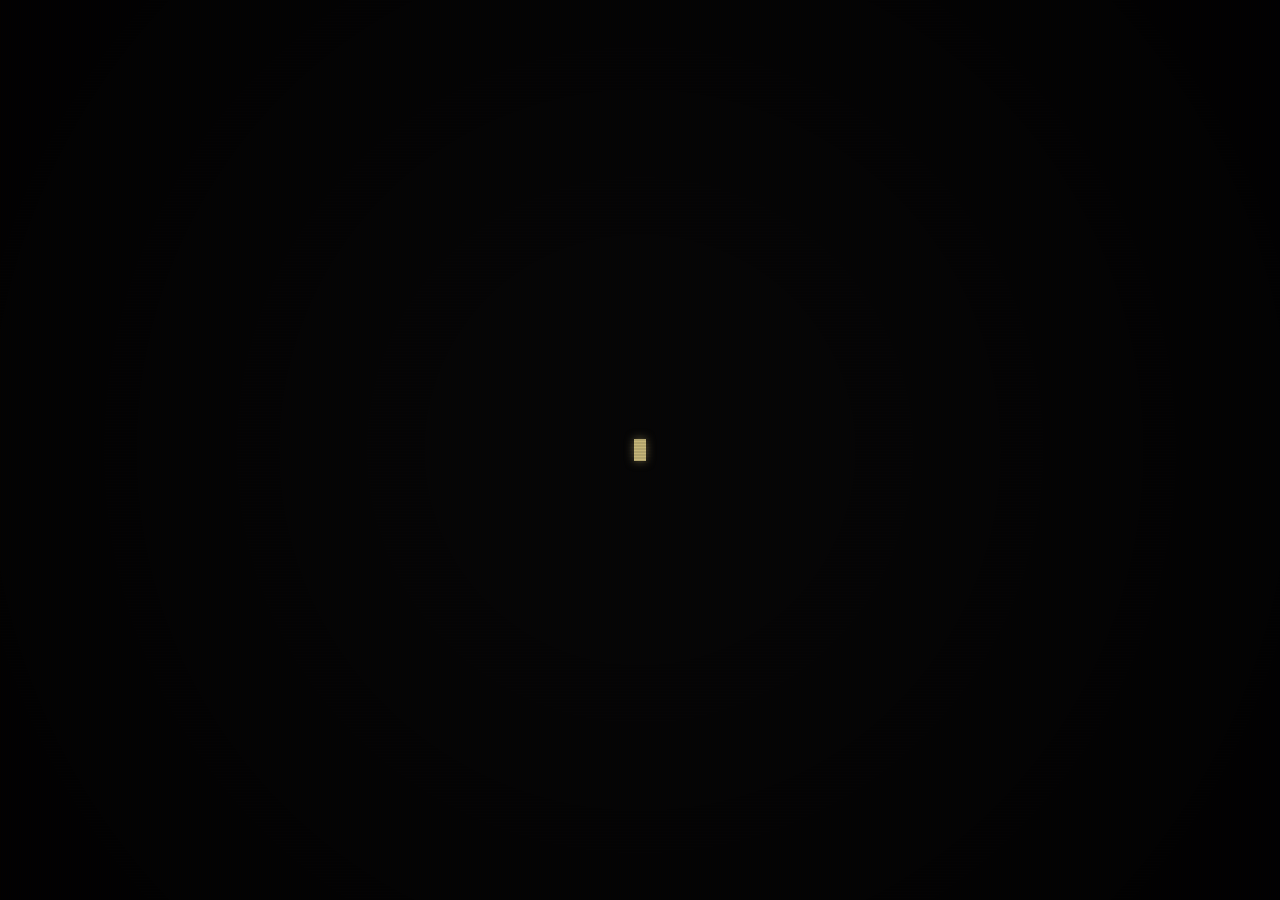
==== index.html @ 65c81ed8 "Create index.html" ====
<!DOCTYPE html>
<html lang="en">
<head>
<meta charset="UTF-8">
<meta name="viewport" content="width=device-width, initial-scale=1.0">
<title>TERMINAL_B.R.</title>
<style>
  @import url('https://fonts.googleapis.com/css2?family=Share+Tech+Mono&display=swap');

  * { margin: 0; padding: 0; box-sizing: border-box; }

  body {
    background: #050505;
    min-height: 100vh;
    display: flex;
    align-items: center;
    justify-content: center;
    font-family: 'Share Tech Mono', monospace;
    overflow: hidden;
  }

  .crt-overlay {
    position: fixed; inset: 0;
    background:
      linear-gradient(rgba(18,16,16,0) 50%, rgba(0,0,0,0.1) 50%),
      linear-gradient(90deg, rgba(255,0,0,0.03), rgba(0,255,0,0.01), rgba(0,0,255,0.03));
    background-size: 100% 3px, 2px 100%;
    z-index: 100; pointer-events: none;
    animation: flicker 0.15s infinite;
  }
  @keyframes flicker { 0% { opacity: 0.97; } 100% { opacity: 1; } }

  .vignette {
    position: fixed; inset: 0;
    background: radial-gradient(circle, transparent 20%, rgba(0,0,0,0.98));
    pointer-events: none; z-index: 90;
  }

  .cursor {
    display: inline-block;
    width: 12px;
    height: 22px;
    background: #c8b97a;
    animation: blink 1s step-end infinite;
    box-shadow: 0 0 10px rgba(200,185,122,0.5);
  }
  @keyframes blink { 0%, 100% { opacity: 1; } 50% { opacity: 0; } }
</style>
</head>
<body>

<div class="crt-overlay"></div>
<div class="vignette"></div>

<span class="cursor"></span>

<script>
  // Reindirizza a enigma1 dopo 3 secondi
  setTimeout(() => {
    window.location.href = "enigma1.html";
  }, 3000);
</script>

</body>
</html>
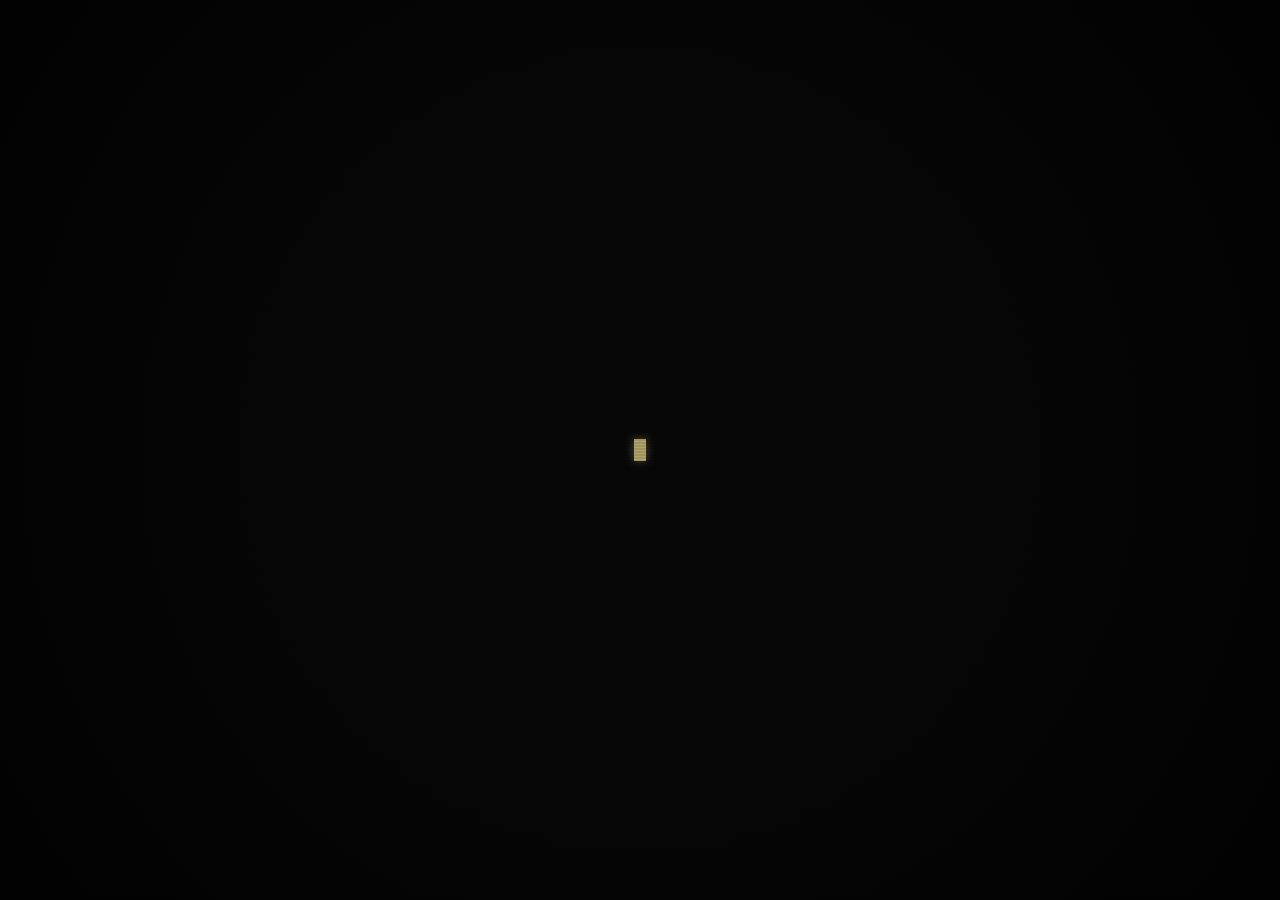
==== commit 0a00fc0a: "Create index.html" ====
--- a/index.html
+++ b/index.html
@@ -1,64 +1,31 @@
 <!DOCTYPE html>
 <html lang="en">
 <head>
-<meta charset="UTF-8">
-<meta name="viewport" content="width=device-width, initial-scale=1.0">
-<title>TERMINAL_B.R.</title>
-<style>
-  @import url('https://fonts.googleapis.com/css2?family=Share+Tech+Mono&display=swap');
-
-  * { margin: 0; padding: 0; box-sizing: border-box; }
-
-  body {
-    background: #050505;
-    min-height: 100vh;
-    display: flex;
-    align-items: center;
-    justify-content: center;
-    font-family: 'Share Tech Mono', monospace;
-    overflow: hidden;
-  }
-
-  .crt-overlay {
-    position: fixed; inset: 0;
-    background:
-      linear-gradient(rgba(18,16,16,0) 50%, rgba(0,0,0,0.1) 50%),
-      linear-gradient(90deg, rgba(255,0,0,0.03), rgba(0,255,0,0.01), rgba(0,0,255,0.03));
-    background-size: 100% 3px, 2px 100%;
-    z-index: 100; pointer-events: none;
-    animation: flicker 0.15s infinite;
-  }
-  @keyframes flicker { 0% { opacity: 0.97; } 100% { opacity: 1; } }
-
-  .vignette {
-    position: fixed; inset: 0;
-    background: radial-gradient(circle, transparent 20%, rgba(0,0,0,0.98));
-    pointer-events: none; z-index: 90;
-  }
-
-  .cursor {
-    display: inline-block;
-    width: 12px;
-    height: 22px;
-    background: #c8b97a;
-    animation: blink 1s step-end infinite;
-    box-shadow: 0 0 10px rgba(200,185,122,0.5);
-  }
-  @keyframes blink { 0%, 100% { opacity: 1; } 50% { opacity: 0; } }
-</style>
+  <meta charset="UTF-8">
+  <meta name="viewport" content="width=device-width, initial-scale=1.0">
+  <title>TERMINAL_B.R.</title>
+  <link rel="stylesheet" href="terminal.css">
+  <style>
+    /* Cursore grande centrato, specifico di questa pagina */
+    .cursor-boot {
+      display: inline-block;
+      width: 12px;
+      height: 22px;
+      background: var(--primary);
+      box-shadow: 0 0 10px rgba(200,185,122,0.5);
+      animation: blink 1s step-end infinite;
+    }
+  </style>
 </head>
 <body>
 
 <div class="crt-overlay"></div>
 <div class="vignette"></div>
 
-<span class="cursor"></span>
+<span class="cursor-boot"></span>
 
 <script>
-  // Reindirizza a enigma1 dopo 3 secondi
-  setTimeout(() => {
-    window.location.href = "enigma1.html";
-  }, 3000);
+  setTimeout(() => { window.location.href = "enigma1.html"; }, 3000);
 </script>
 
 </body>
--- a/terminal.css
+++ b/terminal.css
@@ -0,0 +1,307 @@
+@import url('https://fonts.googleapis.com/css2?family=Fira+Code:wght@300;500&family=Share+Tech+Mono&display=swap');
+
+/* ── Variabili ── */
+:root {
+  --primary: #c8b97a;
+  --dim:     #333024;
+  --dim2:    #4a4530;
+  --bg:      #050505;
+  --glow:    rgba(200, 185, 122, 0.15);
+}
+
+/* ── Reset ── */
+* { margin: 0; padding: 0; box-sizing: border-box; }
+
+/* ── Body ── */
+body {
+  background: var(--bg);
+  min-height: 100vh;
+  display: flex;
+  align-items: center;
+  justify-content: center;
+  font-family: 'Share Tech Mono', monospace;
+  overflow: hidden;
+  color: var(--primary);
+  filter: brightness(0.9);
+}
+
+/* ── Effetti CRT ── */
+.crt-overlay {
+  position: fixed; inset: 0;
+  background:
+    linear-gradient(rgba(18,16,16,0) 50%, rgba(0,0,0,0.1) 50%),
+    linear-gradient(90deg, rgba(255,0,0,0.03), rgba(0,255,0,0.01), rgba(0,0,255,0.03));
+  background-size: 100% 3px, 2px 100%;
+  z-index: 100; pointer-events: none;
+  animation: flicker 0.15s infinite;
+}
+@keyframes flicker { 0% { opacity: 0.97; } 100% { opacity: 1; } }
+
+.vignette {
+  position: fixed; inset: 0;
+  background: radial-gradient(circle, transparent 40%, rgba(0,0,0,0.95));
+  pointer-events: none; z-index: 90;
+}
+
+.scan-flash {
+  position: fixed; inset: 0;
+  background: linear-gradient(transparent 50%, rgba(200,185,122,0.015) 50%);
+  background-size: 100% 4px;
+  z-index: 80; pointer-events: none;
+  animation: scanMove 8s linear infinite;
+}
+@keyframes scanMove { from { background-position: 0 0; } to { background-position: 0 100vh; } }
+
+/* ── Layout principale ── */
+.wrap {
+  position: relative; z-index: 2;
+  display: flex; flex-direction: column; gap: 18px;
+  width: 90%; max-width: 540px;
+  padding: 30px;
+  border-left: 2px solid var(--dim);
+  max-height: 96vh; overflow-y: auto; scrollbar-width: none;
+}
+.wrap::-webkit-scrollbar { display: none; }
+
+/* ── Componenti UI ── */
+.header {
+  font-size: 10px; letter-spacing: 2px; color: var(--dim);
+  display: flex; justify-content: space-between;
+  border-bottom: 1px solid var(--dim); padding-bottom: 5px;
+}
+
+.boot-msg { font-size: 10px; color: var(--dim2); letter-spacing: 1px; }
+
+.section-label {
+  font-size: 9px; letter-spacing: 4px;
+  color: var(--dim2); text-transform: uppercase;
+}
+
+.footer {
+  font-size: 9px; letter-spacing: 2px; color: var(--dim);
+  display: flex; justify-content: space-between;
+  border-top: 1px solid var(--dim); padding-top: 5px;
+}
+
+.sep { border: none; border-top: 1px solid var(--dim); opacity: 0.4; }
+
+.qr-link {
+  font-size: 9px; letter-spacing: 3px; color: var(--dim2);
+  text-align: right; cursor: crosshair; text-decoration: none;
+  transition: color 0.3s;
+  opacity: 0; animation: fadeIn 1s ease 2s forwards;
+}
+.qr-link:hover { color: var(--primary); }
+
+/* ── Input area (enigma pages) ── */
+.input-area {
+  display: flex; flex-direction: column; gap: 10px;
+  opacity: 0;
+  animation: fadeIn 1s ease 1.6s forwards;
+}
+
+.input-row {
+  display: flex; align-items: center;
+  background: rgba(0,0,0,0.4);
+}
+
+.prefix {
+  padding-right: 15px; color: var(--primary); font-size: 18px;
+  animation: pulse 1s infinite;
+}
+@keyframes pulse { 0%, 100% { opacity: 1; } 50% { opacity: 0.3; } }
+
+input[type="text"] {
+  flex: 1; background: transparent; border: none; outline: none;
+  color: #e8e0d0; font-family: 'Fira Code', monospace;
+  font-size: 14px; letter-spacing: 5px; text-transform: uppercase;
+}
+
+button {
+  background: transparent; border: 1px solid var(--dim);
+  color: var(--dim); font-family: 'Share Tech Mono', monospace;
+  font-size: 10px; letter-spacing: 4px; padding: 10px;
+  cursor: crosshair; transition: all 0.5s;
+}
+button:hover {
+  color: var(--primary); border-color: var(--primary);
+  box-shadow: 0 0 10px var(--glow);
+}
+
+.status-msg { font-size: 10px; height: 14px; color: var(--dim); }
+
+/* ── Testo enigma ── */
+.enigma-plain {
+  font-family: 'Fira Code', monospace;
+  font-size: 13px; line-height: 2; color: #e8e0d0;
+  letter-spacing: 0.5px;
+  border-left: 1px solid var(--dim); padding-left: 16px;
+}
+
+/* ── Decode chars ── */
+.char { display: inline; color: var(--dim2); }
+.char.decoded { color: #e8e0d0; }
+.char.decoding {
+  color: var(--primary);
+  animation: glitchChar 0.12s steps(2) forwards;
+}
+@keyframes glitchChar {
+  0%   { opacity: 0.3; }
+  50%  { opacity: 1; }
+  100% { opacity: 1; }
+}
+
+/* ── Cursore lampeggiante ── */
+.cursor {
+  display: inline-block; width: 8px; height: 13px;
+  background: var(--primary); vertical-align: middle; margin-left: 4px;
+  animation: blink 1s step-end infinite;
+}
+@keyframes blink { 0%, 100% { opacity: 1; } 50% { opacity: 0; } }
+
+/* ── Firma 0168 ── */
+.signature {
+  font-family: 'Fira Code', monospace;
+  font-size: 13px; letter-spacing: 6px;
+  color: var(--primary);
+  border-top: 1px solid var(--dim);
+  padding-top: 12px;
+  opacity: 0;
+  animation: fadeIn 1s ease 2s forwards;
+}
+
+/* ── Success screen ── */
+.success-screen {
+  position: fixed; inset: 0; background: #000;
+  z-index: 200; display: none;
+  align-items: center; justify-content: center;
+  flex-direction: column; gap: 20px;
+}
+#typewriter {
+  font-size: 18px; letter-spacing: 8px; color: var(--primary);
+  text-transform: uppercase; text-shadow: 0 0 15px var(--primary);
+}
+#piece-notice {
+  font-size: 10px; letter-spacing: 4px; color: var(--dim2);
+  opacity: 0; transition: opacity 1s ease 1s;
+}
+#piece-notice.visible { opacity: 1; }
+
+/* ── Feedback input ── */
+.input-row.error  { animation: shake 0.4s, flashRed 0.4s; border: 1px solid #5e1111; }
+.input-row.success { animation: flashGreen 0.6s; border: 1px solid var(--primary); }
+
+@keyframes shake {
+  0%,100% { transform: translateX(0); }
+  20%,60% { transform: translateX(-6px); }
+  40%,80% { transform: translateX(6px); }
+}
+@keyframes flashRed {
+  0%   { box-shadow: 0 0 0 rgba(94,17,0); }
+  50%  { box-shadow: 0 0 20px rgba(94,17,17,0.8); }
+  100% { box-shadow: 0 0 0 rgba(94,17,17,0); }
+}
+@keyframes flashGreen {
+  0%   { box-shadow: 0 0 0 rgba(200,185,122,0); }
+  50%  { box-shadow: 0 0 25px var(--glow); }
+  100% { box-shadow: 0 0 0 rgba(200,185,122,0); }
+}
+
+/* ── Collapse effect (success transition) ── */
+.collapsing .wrap {
+  animation: pageGlitch 0.3s steps(2) infinite,
+             pageTear 1.2s ease-in forwards 0.3s;
+}
+.collapsing .crt-overlay {
+  animation: flicker 0.05s infinite,
+             crtShutdown 1.5s ease-in forwards 0.5s;
+}
+.collapsing .vignette {
+  animation: vignetteClose 1.5s ease-in forwards 0.3s;
+}
+.collapsing .scan-flash {
+  animation: scanMove 0.2s linear infinite, scanFreakout 1.5s ease-in forwards;
+}
+
+@keyframes pageGlitch {
+  0%   { transform: translate(0); filter: brightness(0.9); }
+  20%  { transform: translate(-2px, 2px); filter: brightness(1.2); }
+  40%  { transform: translate(2px, -1px); filter: brightness(0.7); }
+  60%  { transform: translate(-1px, -2px); filter: brightness(1.3); }
+  80%  { transform: translate(1px, 1px); filter: brightness(0.8); }
+  100% { transform: translate(0); filter: brightness(0.9); }
+}
+@keyframes pageTear {
+  0%   { transform: perspective(800px) rotateX(0deg); opacity: 1; }
+  30%  { transform: perspective(800px) rotateX(5deg) scaleY(0.98); }
+  100% { transform: perspective(800px) rotateX(15deg) scaleY(0) translateY(50px); opacity: 0; }
+}
+@keyframes crtShutdown {
+  0%   { opacity: 1; }
+  60%  { opacity: 1; background-size: 100% 3px, 2px 100%; }
+  80%  { opacity: 1; background: #fff; background-size: 100% 100%; }
+  85%  { opacity: 1; background: #fff; transform: scaleY(0.02) scaleX(1); }
+  100% { opacity: 0; background: #000; transform: scaleY(0) scaleX(0); }
+}
+@keyframes vignetteClose {
+  to { background: radial-gradient(circle, transparent 0%, rgba(0,0,0,1) 70%); }
+}
+@keyframes scanFreakout {
+  0%   { opacity: 1; }
+  70%  { opacity: 1; background-size: 100% 4px; }
+  100% { opacity: 0; background-size: 100% 1px; }
+}
+
+/* ── Animazioni generiche ── */
+@keyframes fadeIn {
+  from { opacity: 0; transform: translateY(4px); }
+  to   { opacity: 1; transform: translateY(0); }
+}
+
+/* ── Bootlog screen (enigma1) ── */
+.bootlog-screen {
+  position: fixed; inset: 0;
+  background: var(--bg);
+  z-index: 300;
+  display: flex; align-items: center; justify-content: center;
+  flex-direction: column; gap: 20px;
+  font-family: 'Share Tech Mono', monospace;
+  color: var(--primary);
+}
+.bootlog-screen.hidden {
+  animation: bootFadeOut 0.8s ease-out forwards;
+}
+@keyframes bootFadeOut { to { opacity: 0; pointer-events: none; } }
+
+.bootlog-header {
+  font-size: 10px; letter-spacing: 4px;
+  color: var(--dim2); text-transform: uppercase;
+  opacity: 0; animation: fadeIn 0.5s ease forwards;
+}
+.bootlog-log {
+  width: 90%; max-width: 500px;
+  font-size: 9px; letter-spacing: 1px;
+  color: var(--dim); line-height: 1.8;
+  height: 120px; overflow: hidden;
+}
+.bootlog-log div { opacity: 0; animation: logLineAppear 0.1s ease forwards; }
+@keyframes logLineAppear { to { opacity: 1; } }
+
+.bootlog-progress {
+  width: 90%; max-width: 500px;
+  display: flex; flex-direction: column; gap: 8px;
+}
+.bootlog-bar-wrap {
+  border: 1px solid var(--dim); padding: 2px; height: 20px;
+}
+.bootlog-bar {
+  height: 100%; font-size: 12px; line-height: 14px;
+  letter-spacing: 0; color: var(--primary);
+  white-space: nowrap; overflow: hidden;
+}
+.bootlog-percent { font-size: 10px; letter-spacing: 2px; color: var(--dim2); text-align: right; }
+.bootlog-status  { font-size: 9px; letter-spacing: 2px; color: var(--primary); height: 14px; }
+
+#main-ui { opacity: 0; }
+#main-ui.loaded { animation: mainFadeIn 0.8s ease forwards; }
+@keyframes mainFadeIn { from { opacity: 0; } to { opacity: 1; } }
